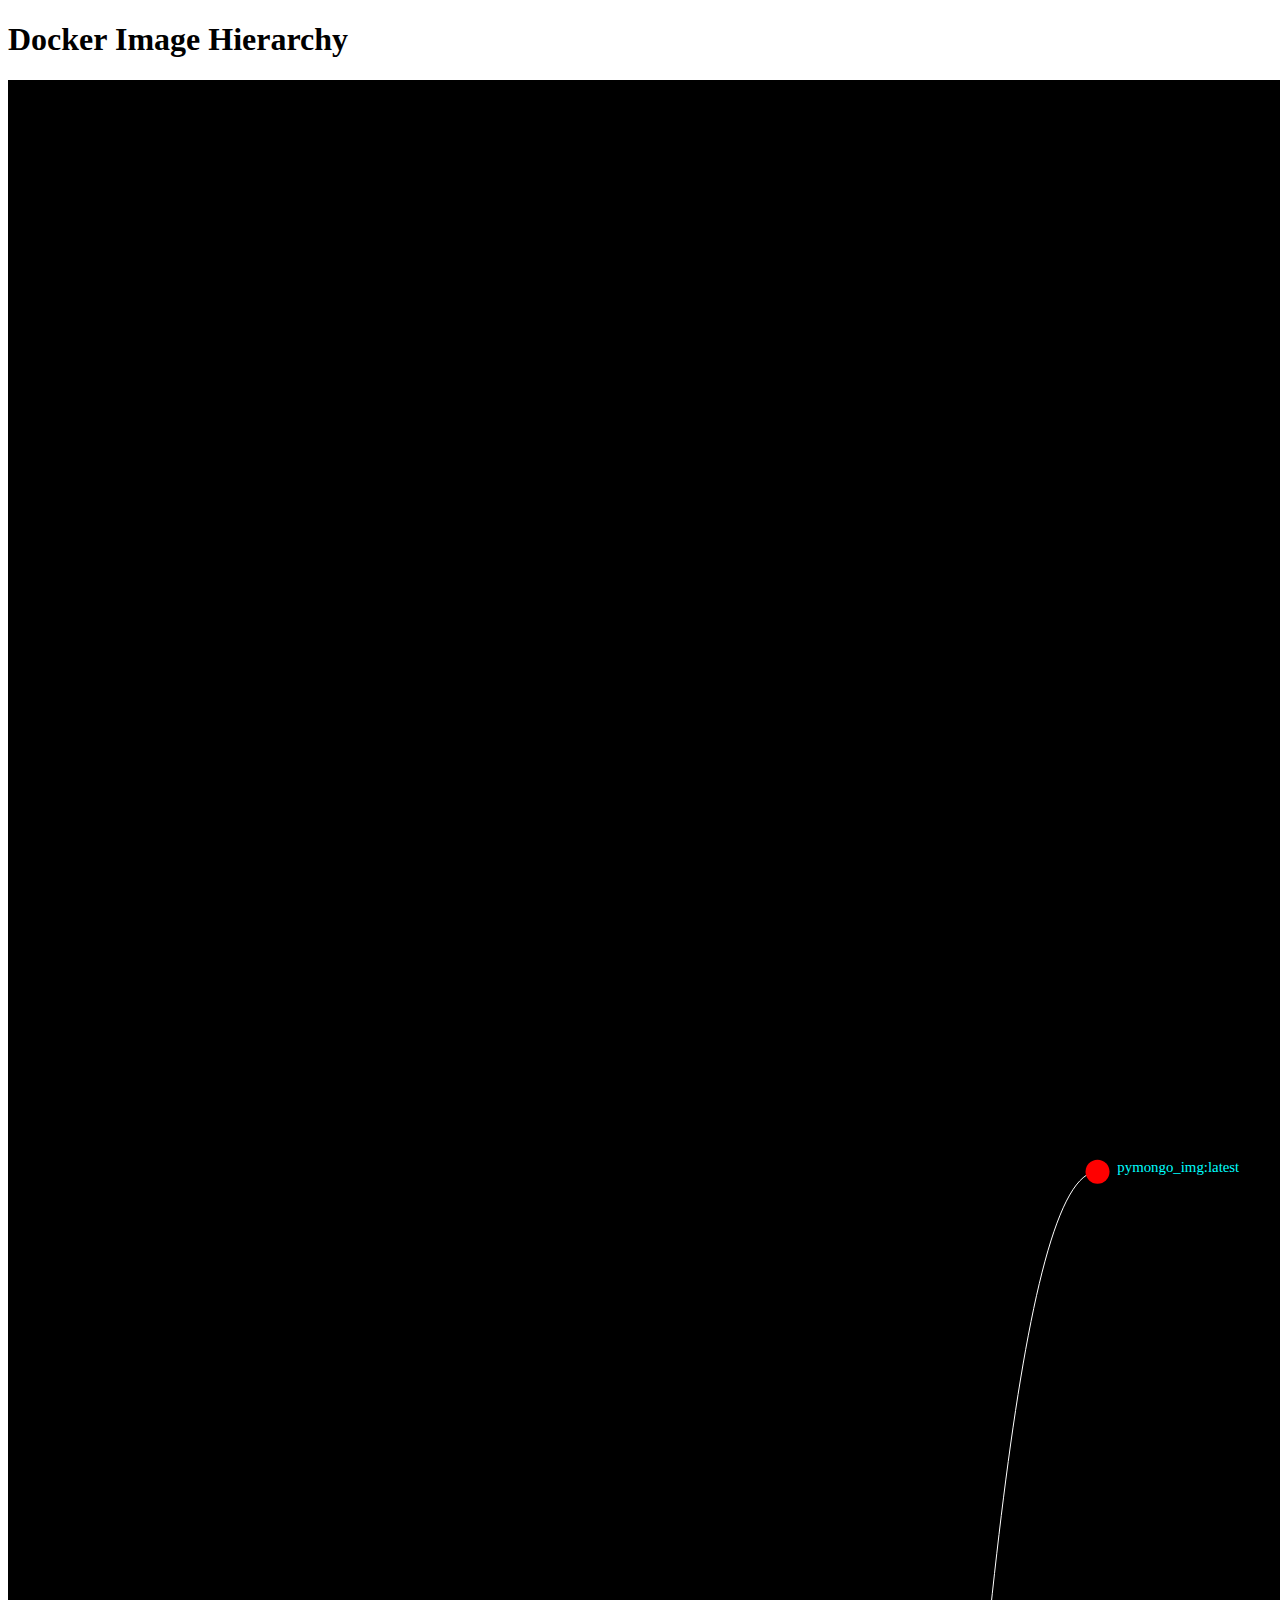
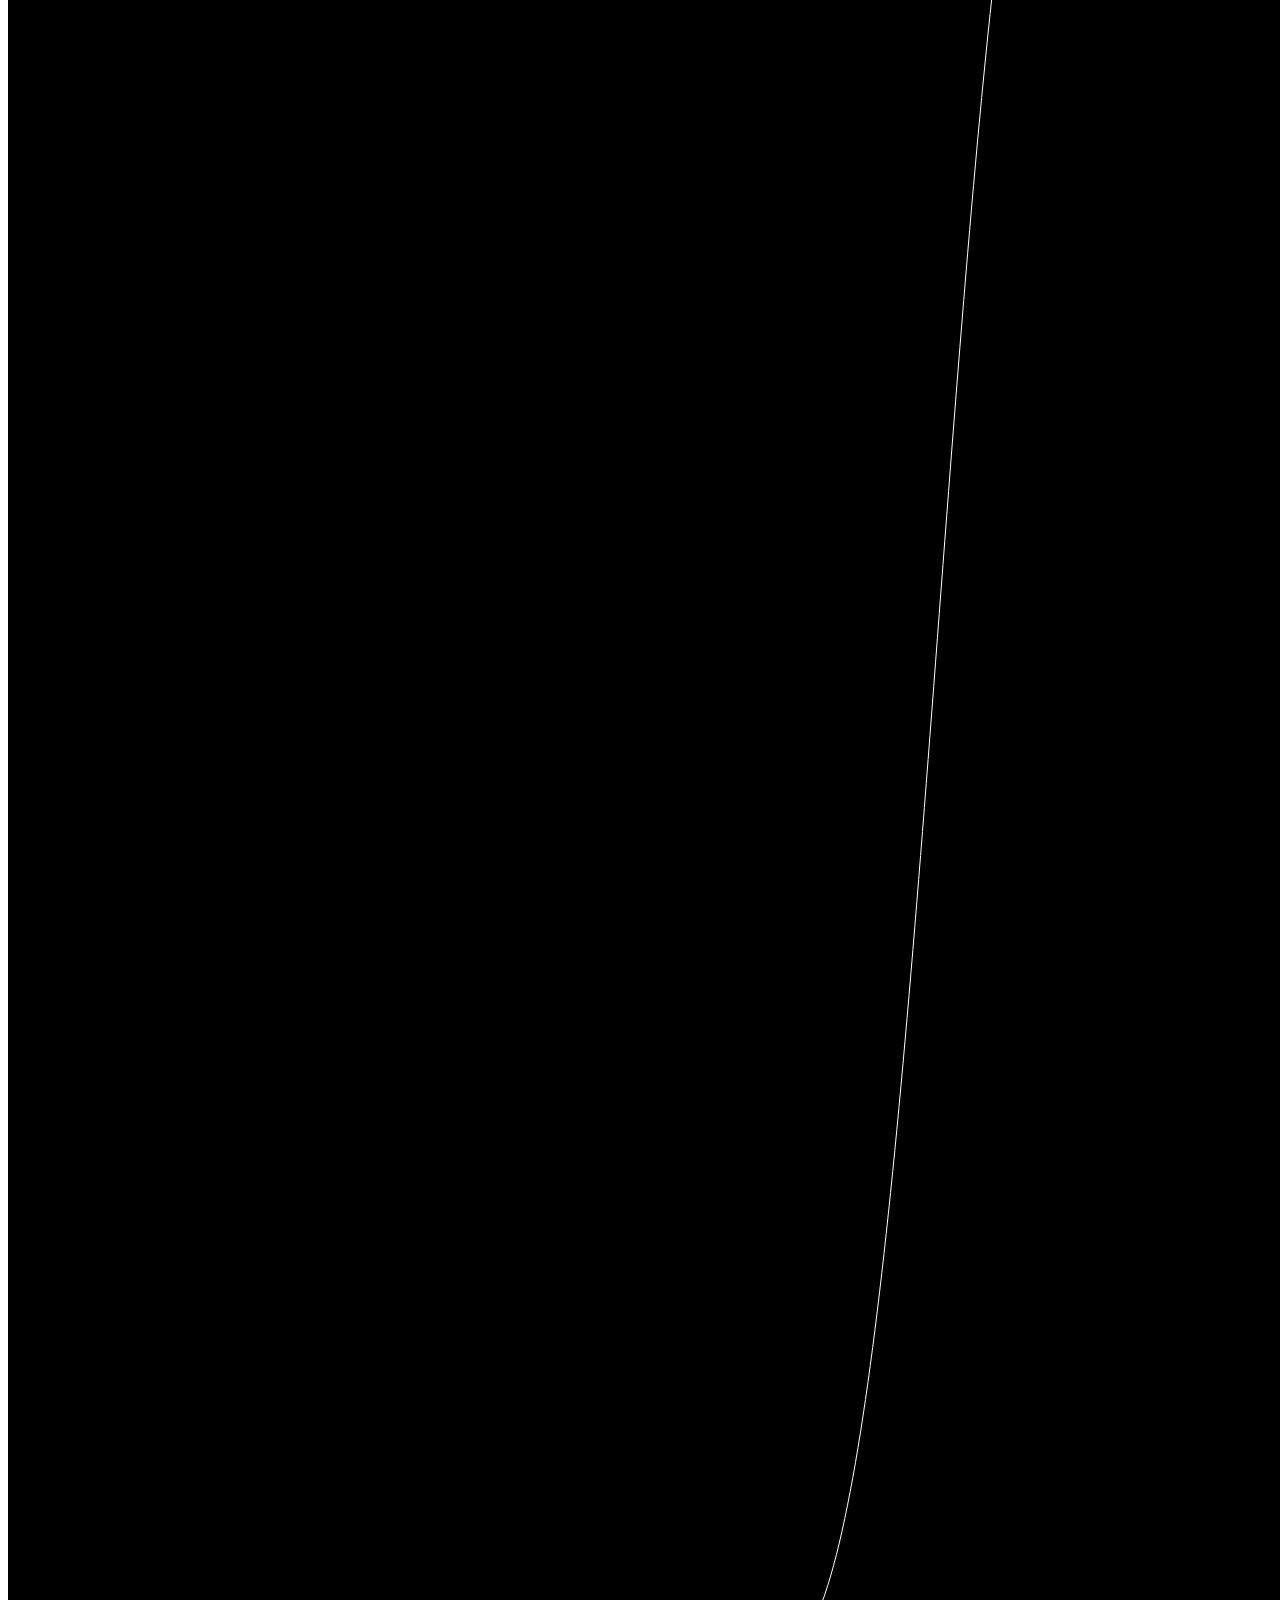
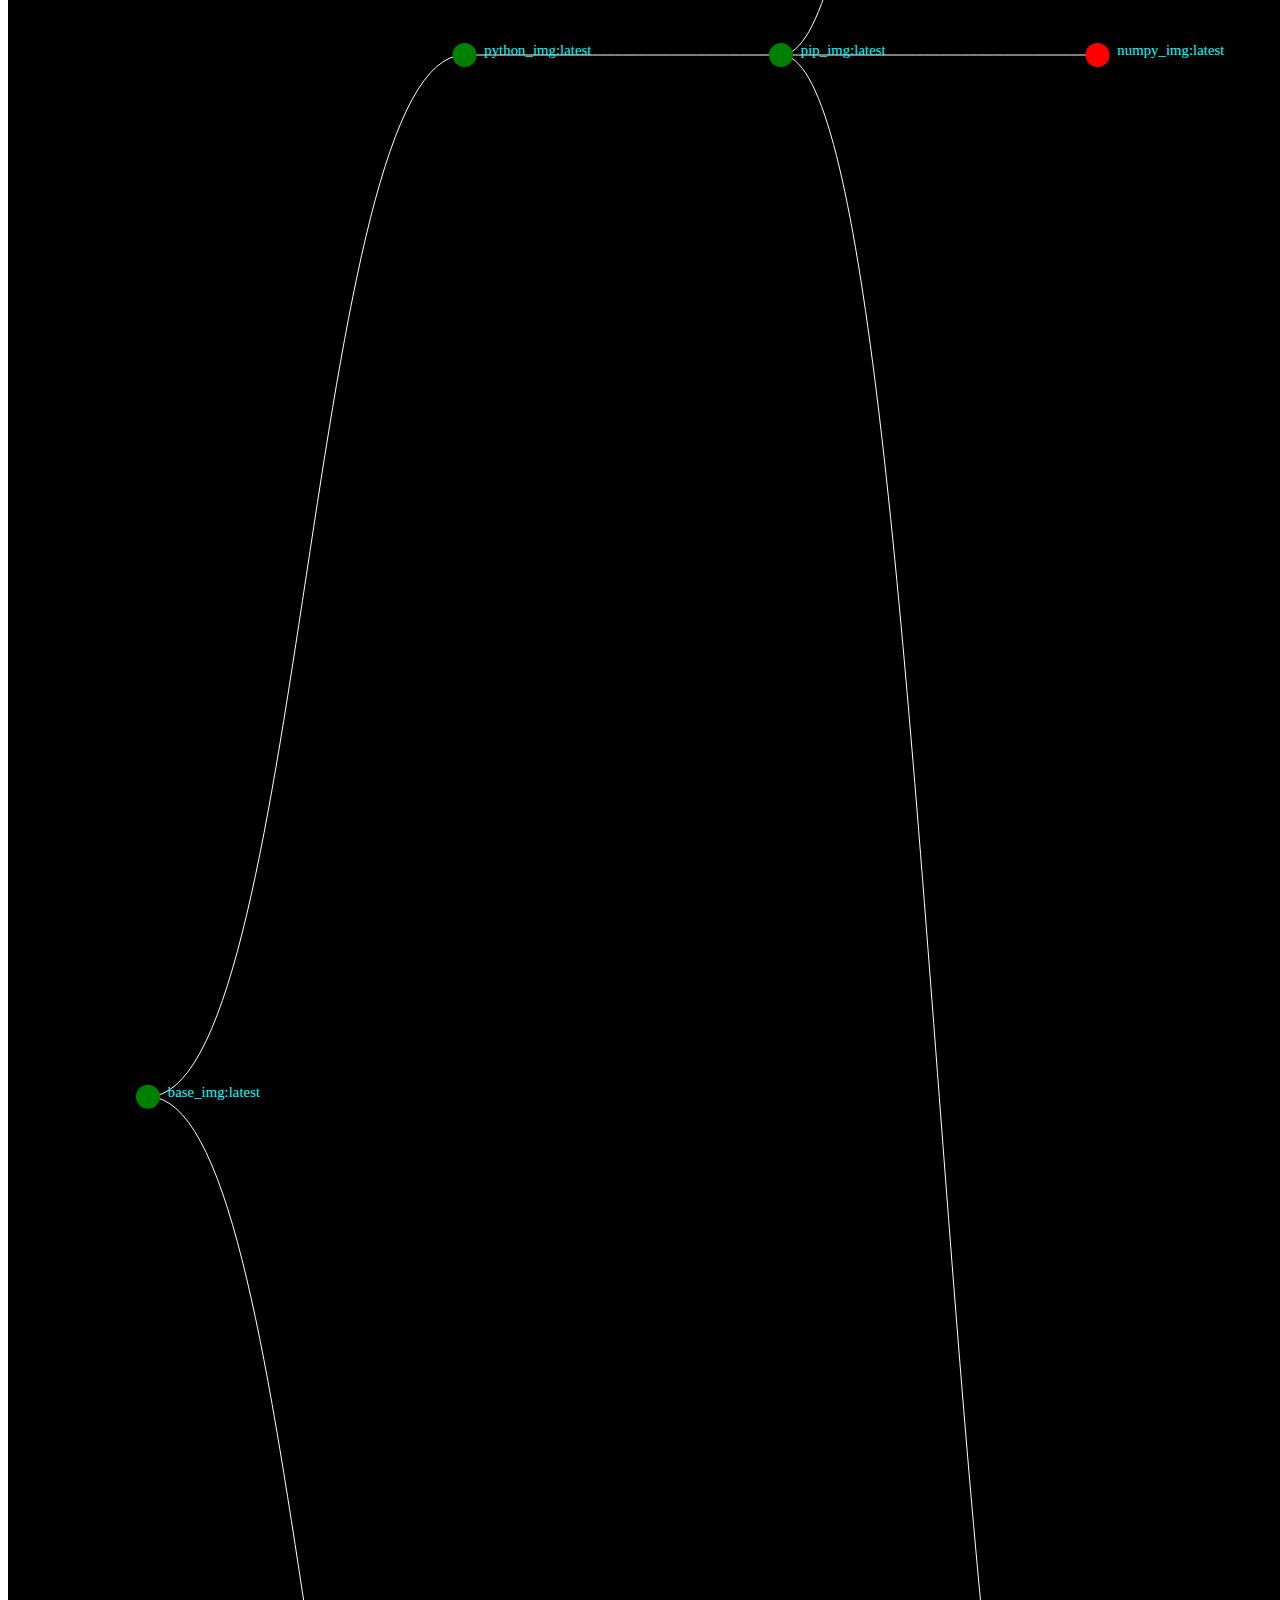
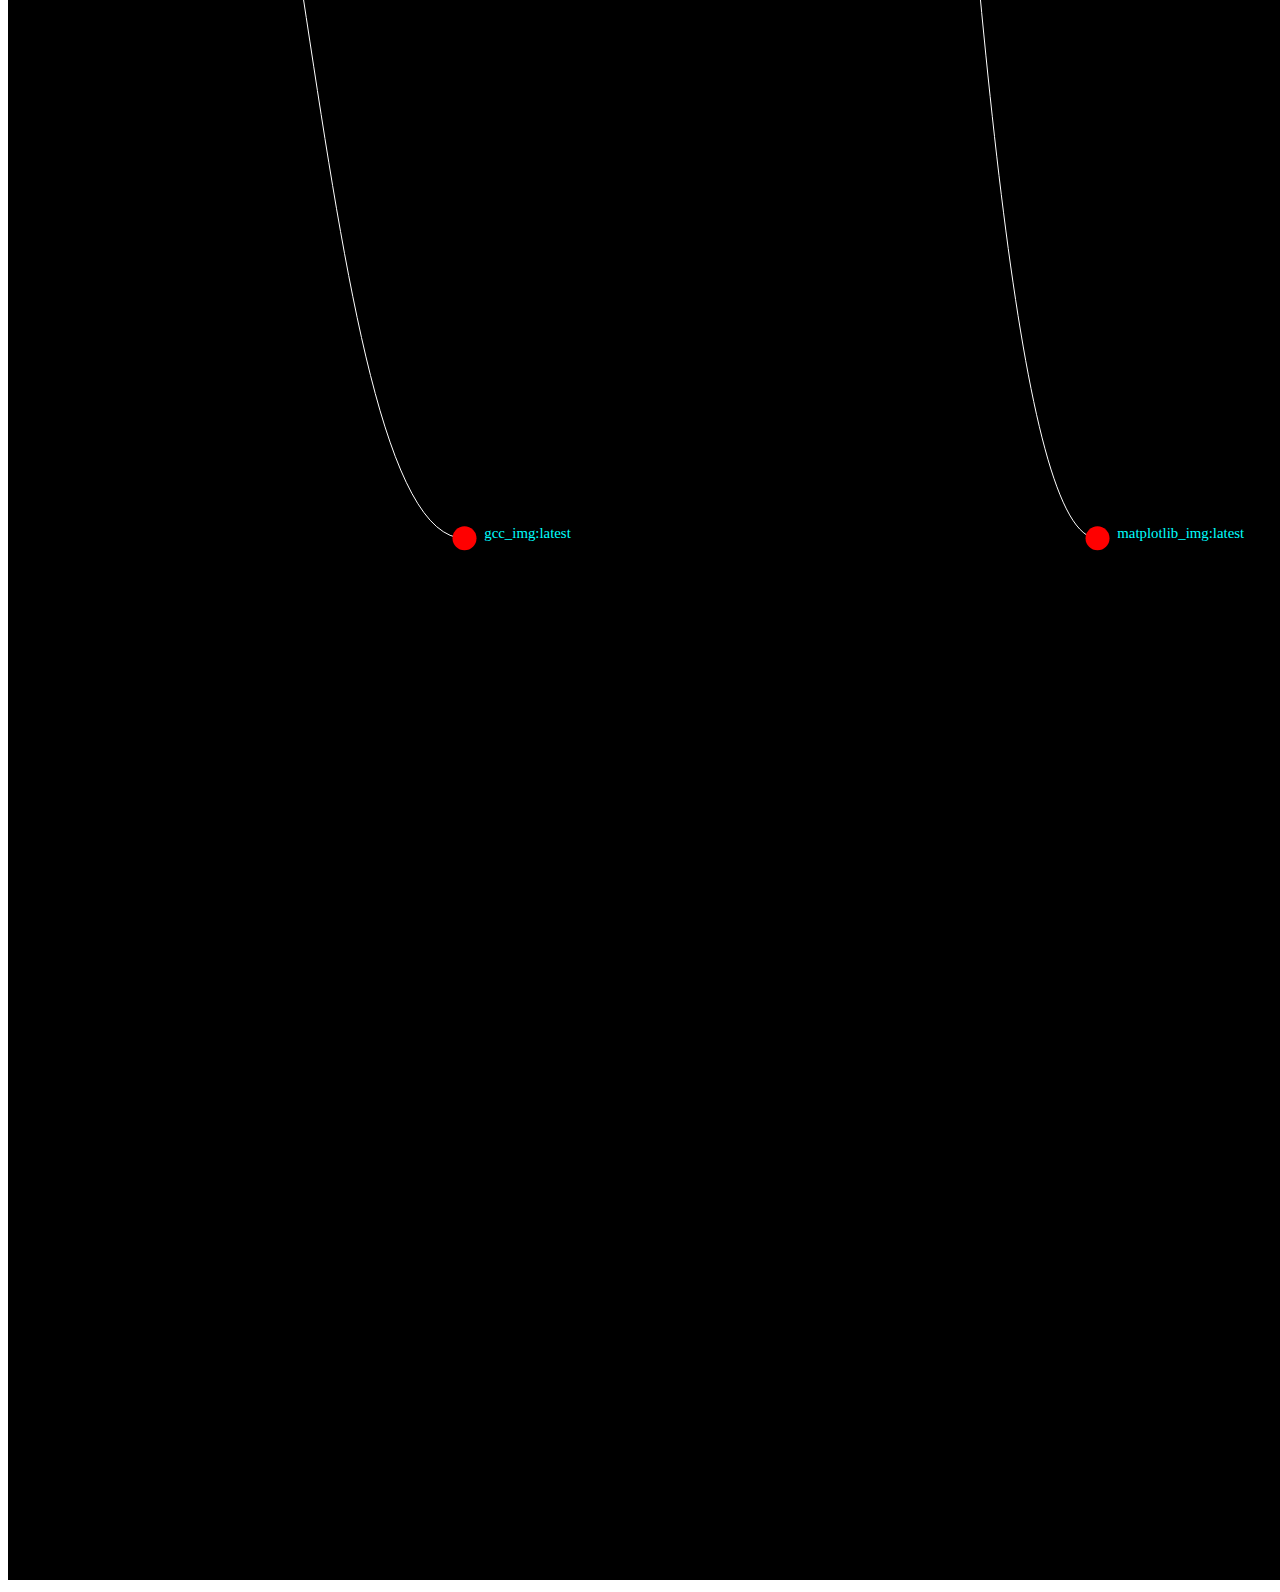
==== index.html @ 3e577f81 "working code, siblings yet to be added" ====
<!DOCTYPE html>
<html lang="en">
<head>
    <meta charset="UTF-8">
    <title>Docker Hierarchy Visualizer</title>
    <h1 class="heading"> Docker Image Hierarchy </h1>
</head>
<body>

    </div>

    <div id="chart">

    </div>
    <script src="./d3.js"></script>
    <script src="./d3-selection-multi.js"></script>
    <script type="text/javascript" src="./treedata.json"></script>
    <script src="./main.js"></script>
</body>
</html>
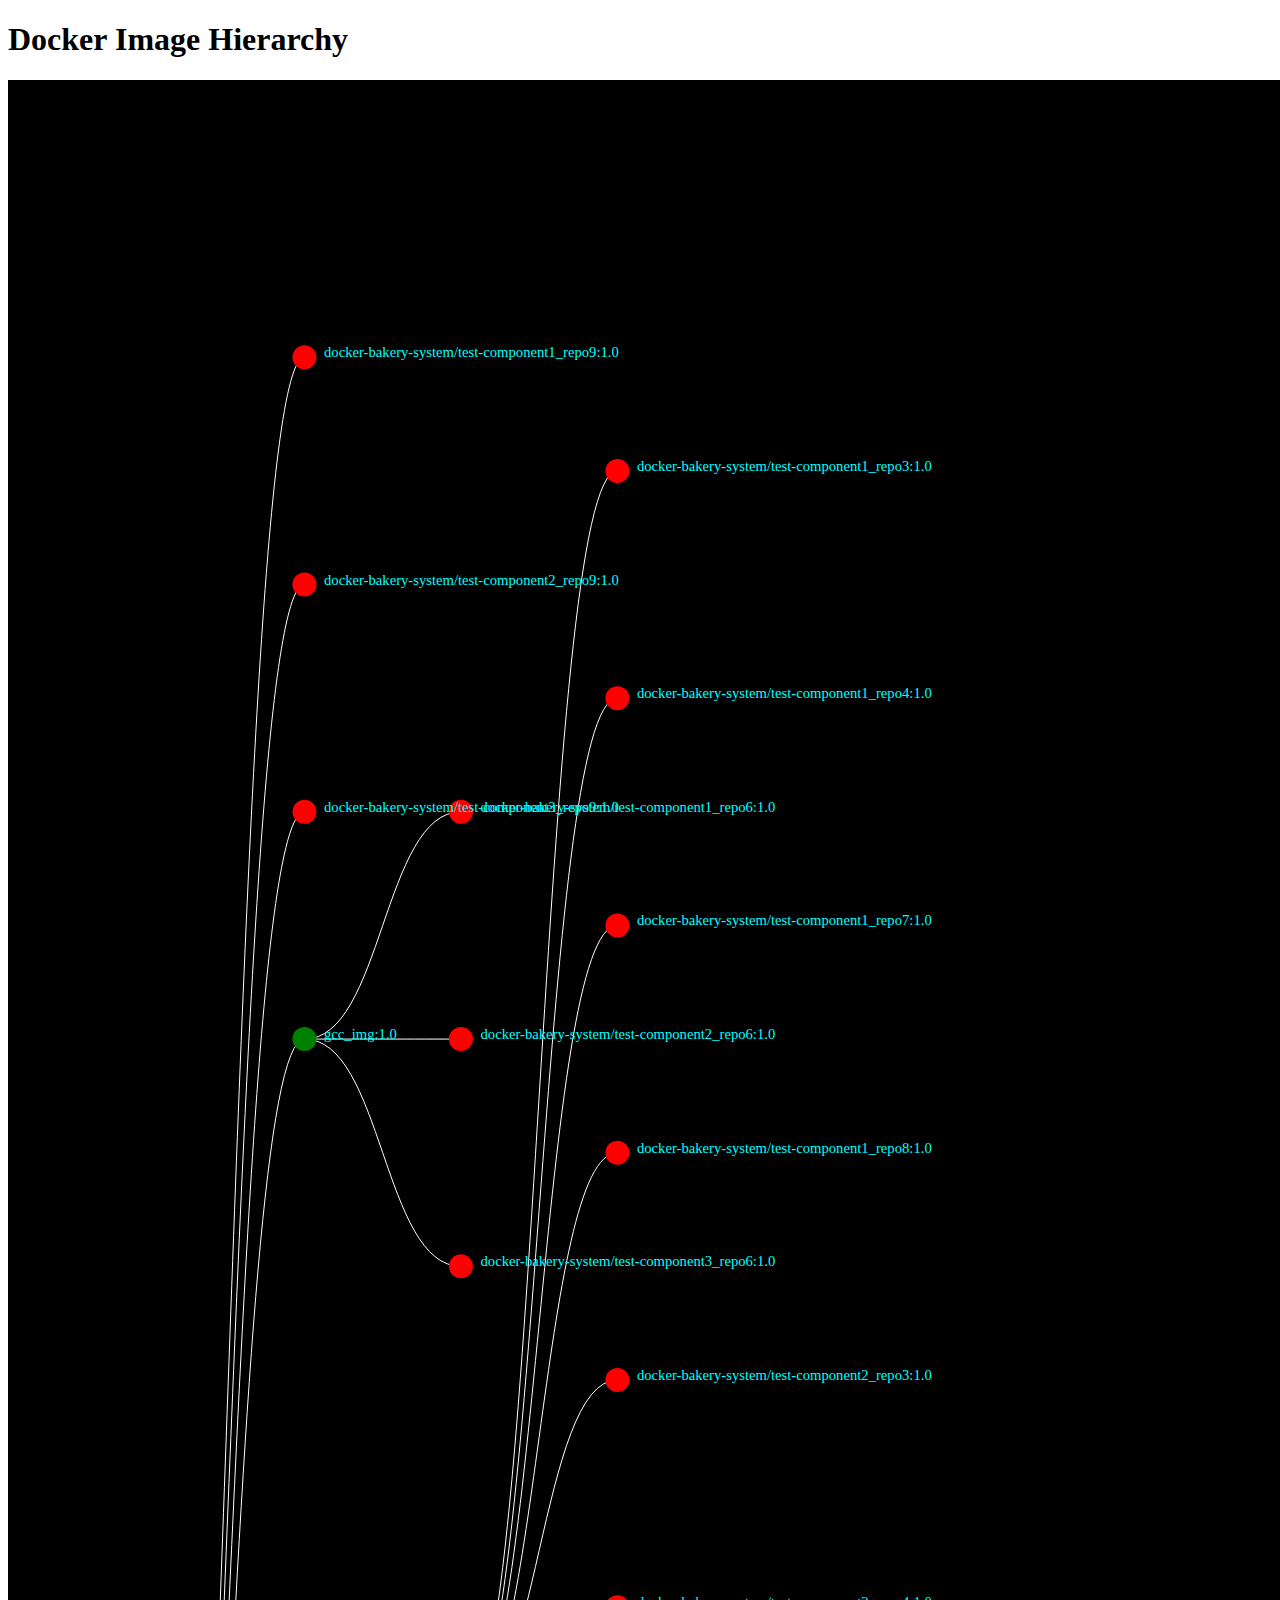
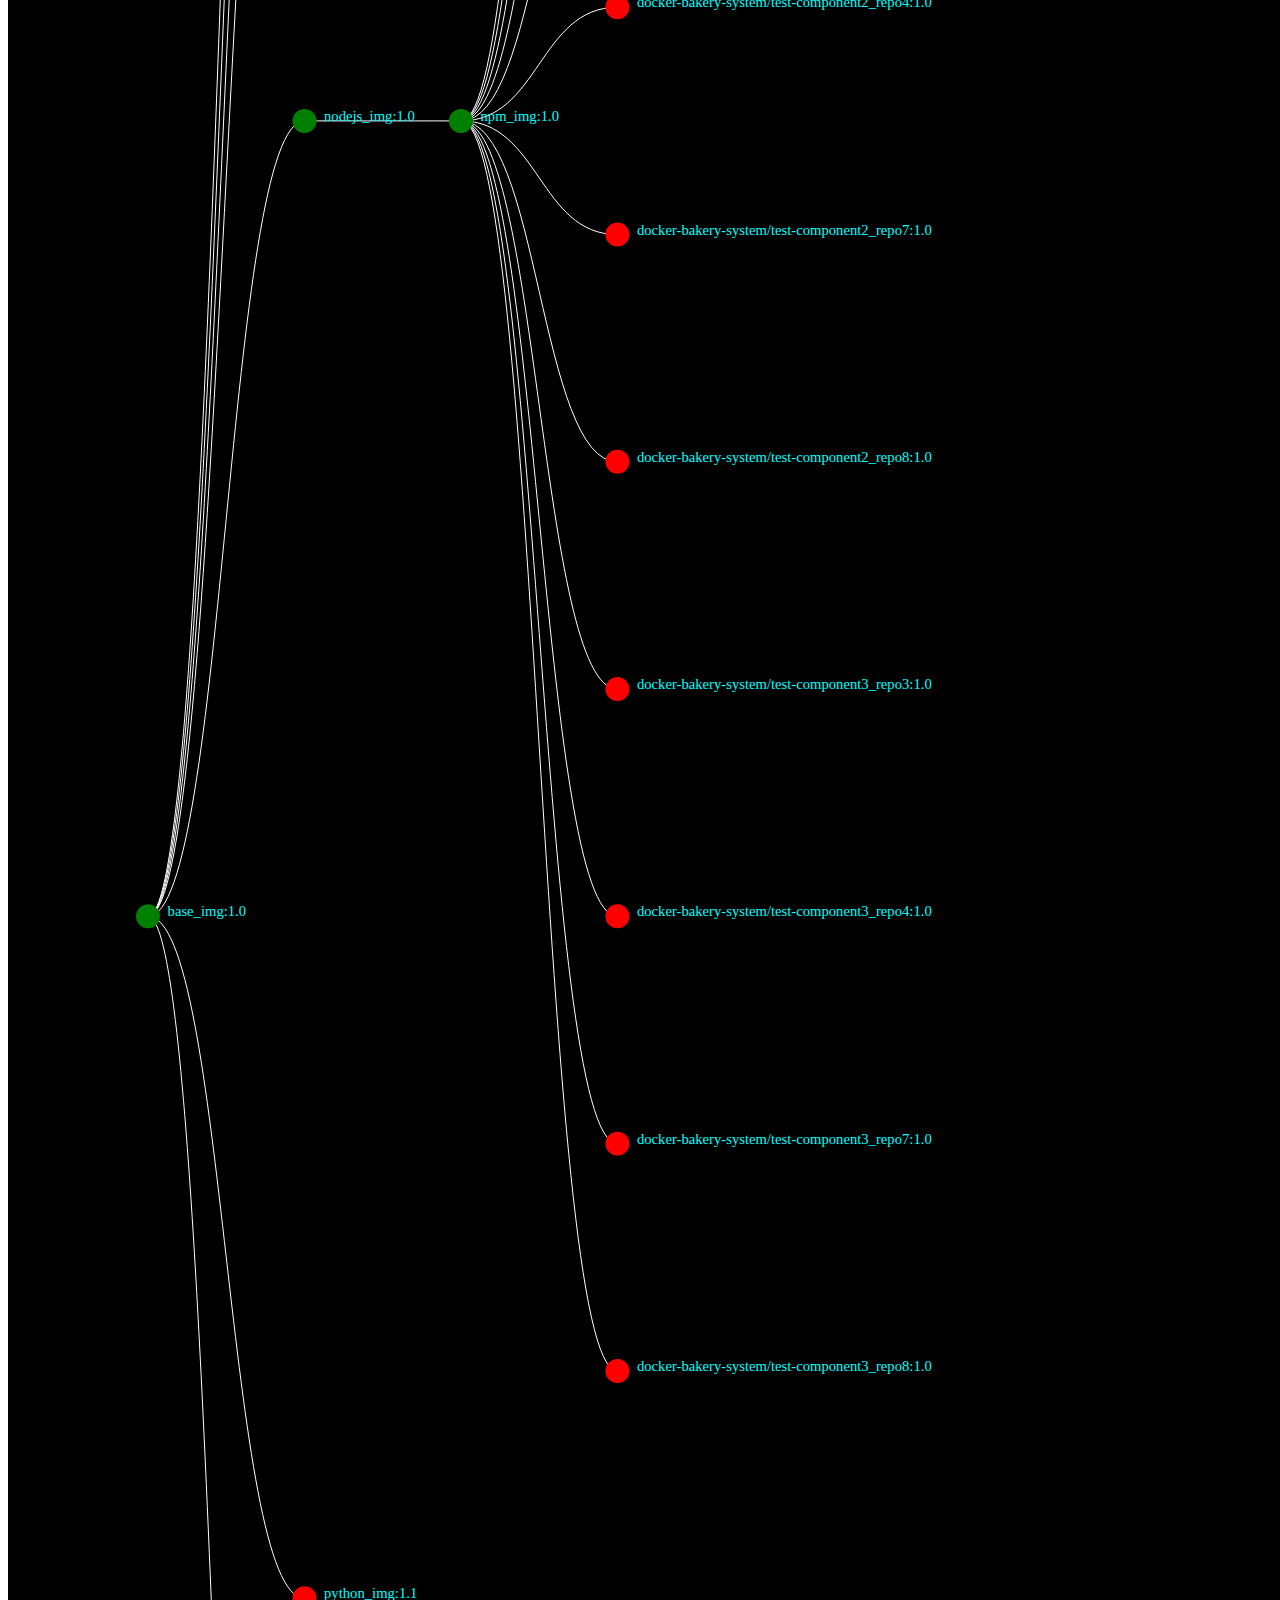
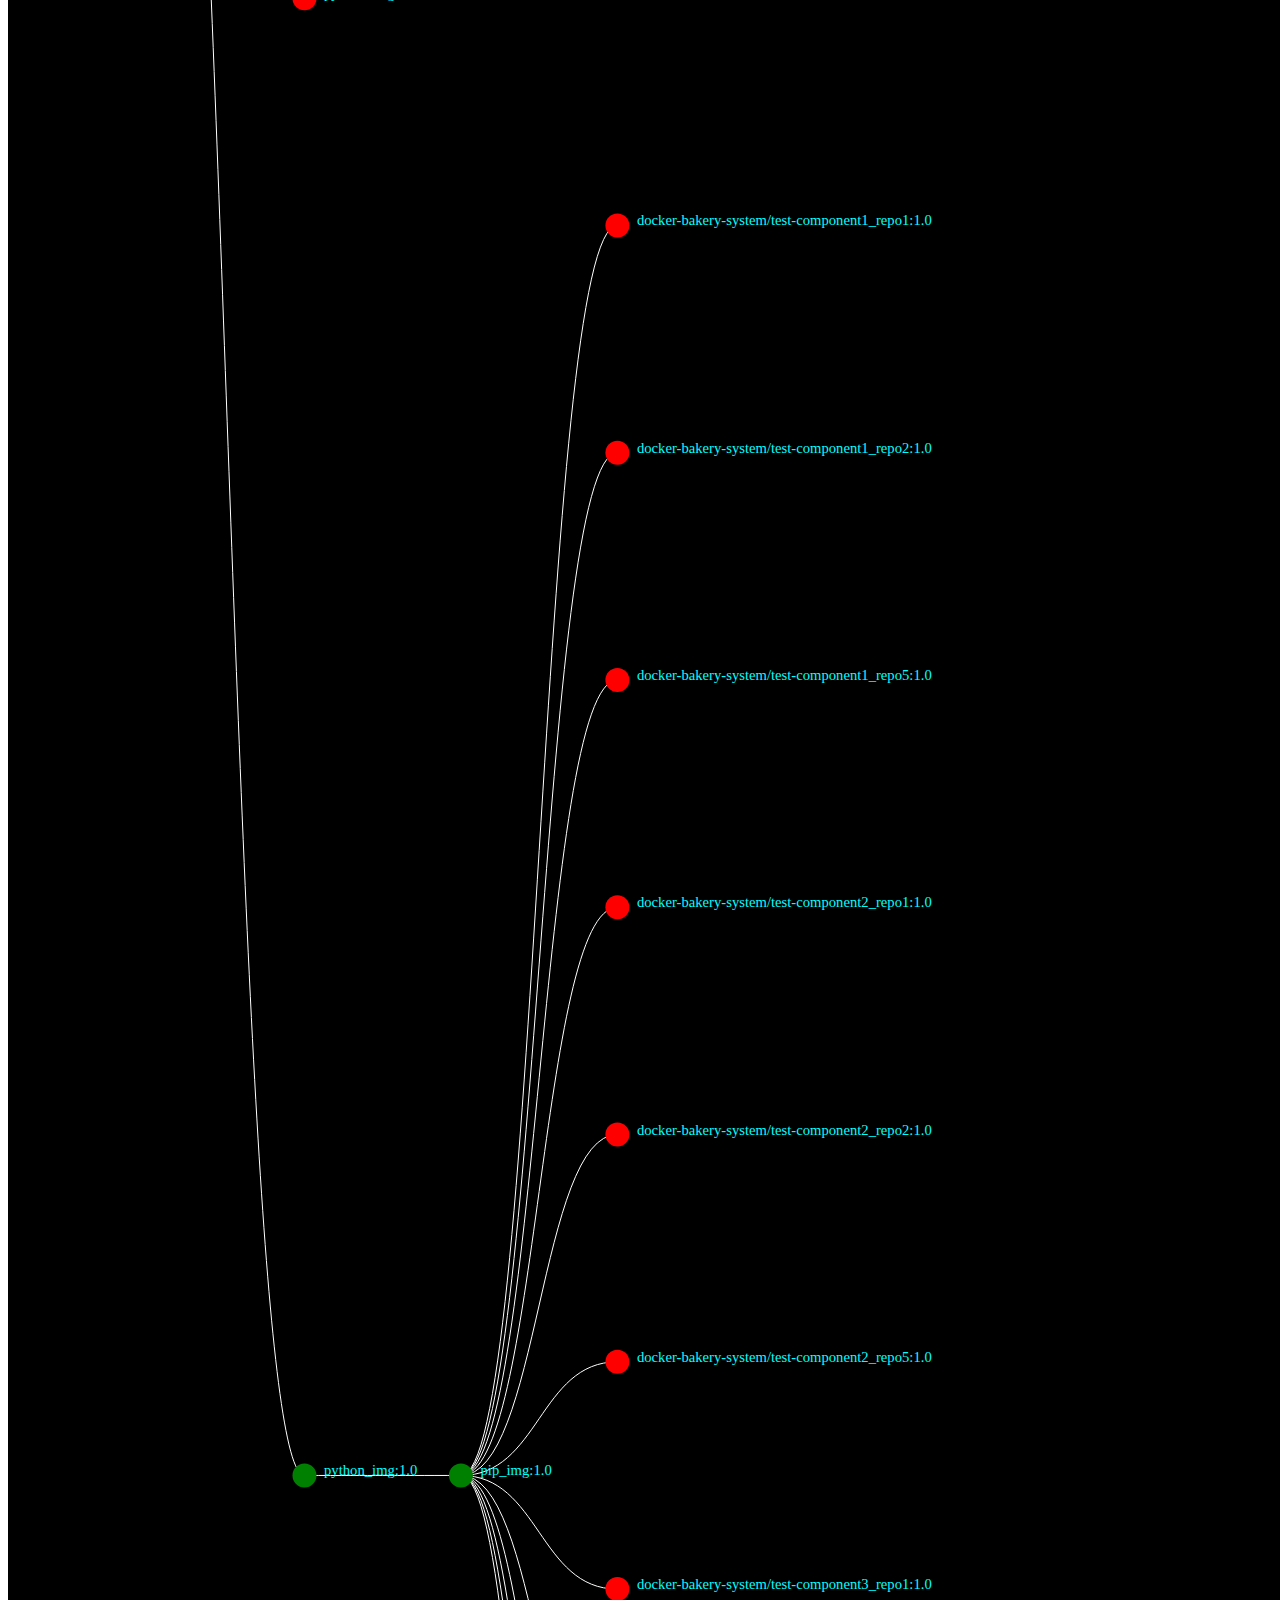
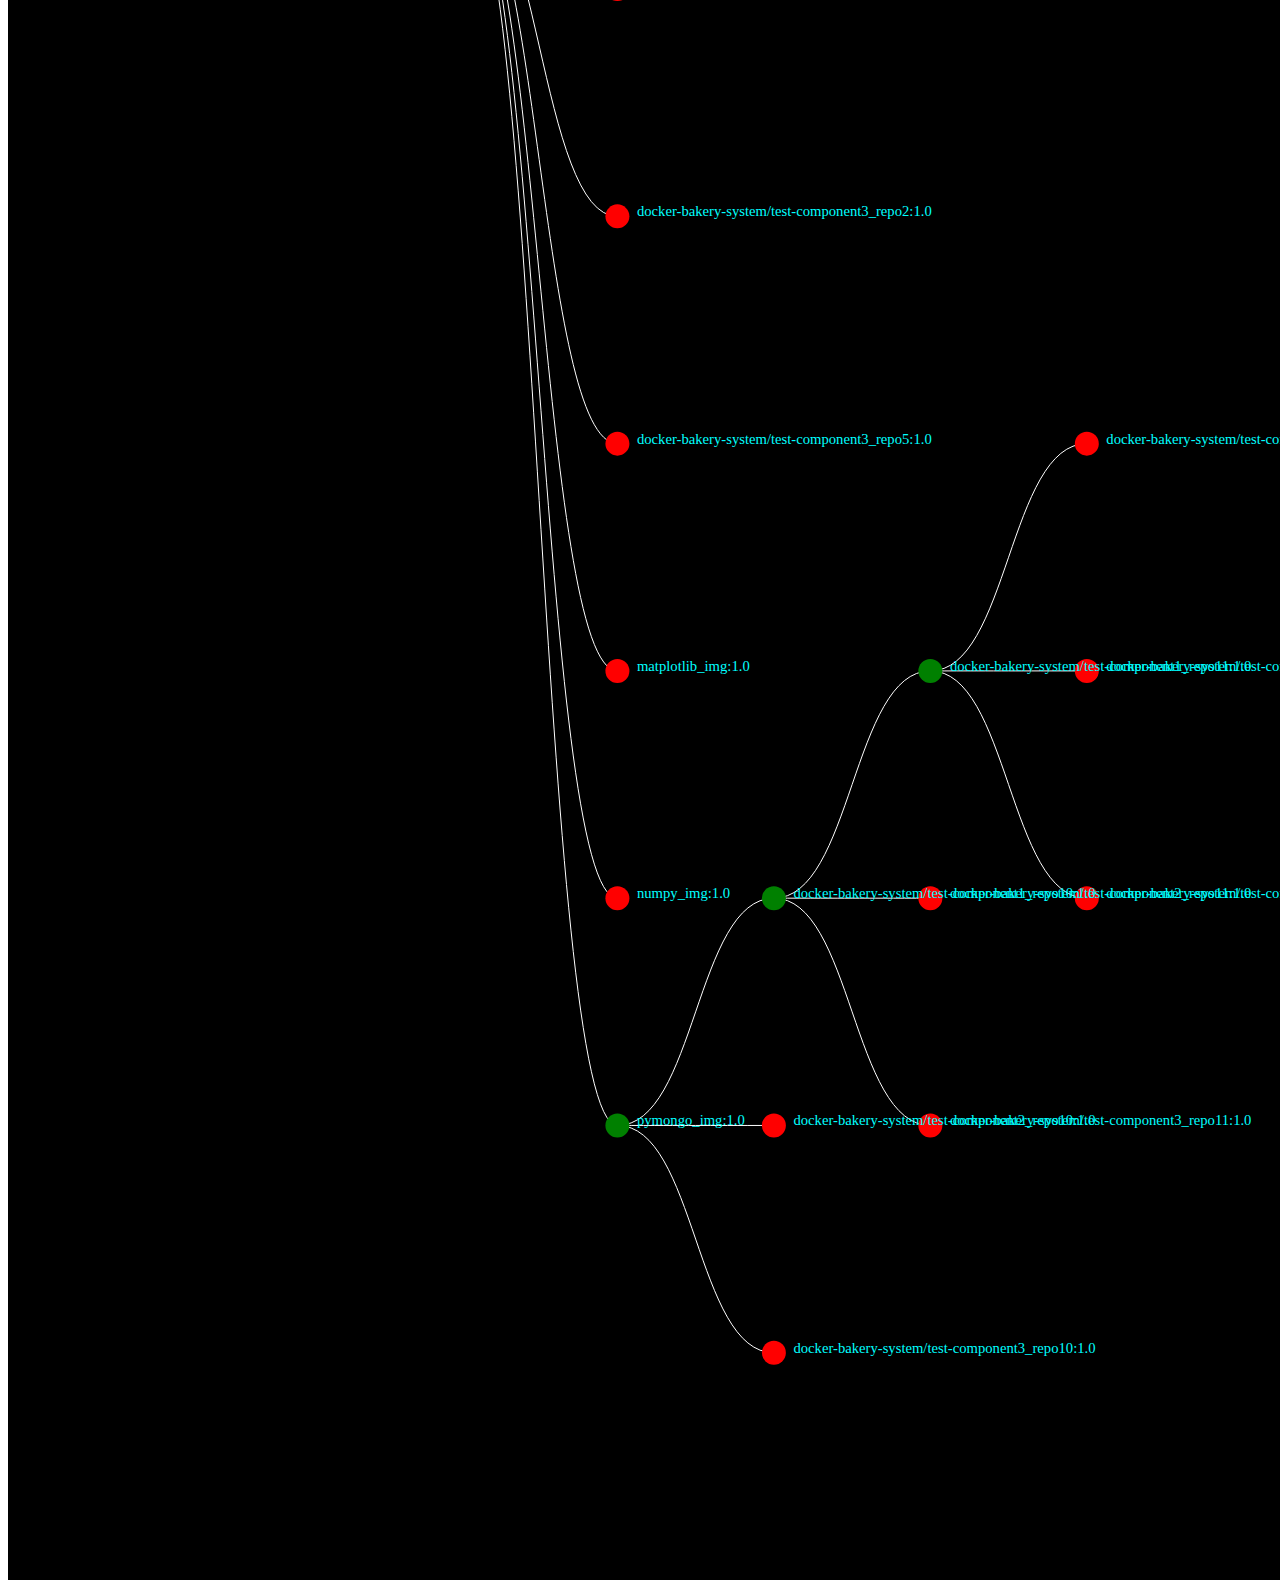
==== commit 1f25dcf0: "first commit" ====
--- a/index.html
+++ b/index.html
@@ -17,4 +17,7 @@
     <script type="text/javascript" src="./treedata.json"></script>
     <script src="./main.js"></script>
 </body>
-</html>+</html>
+
+
+<!--make a normal tree. If two nodes are siblings, then add a line sibling: sibling_name-->